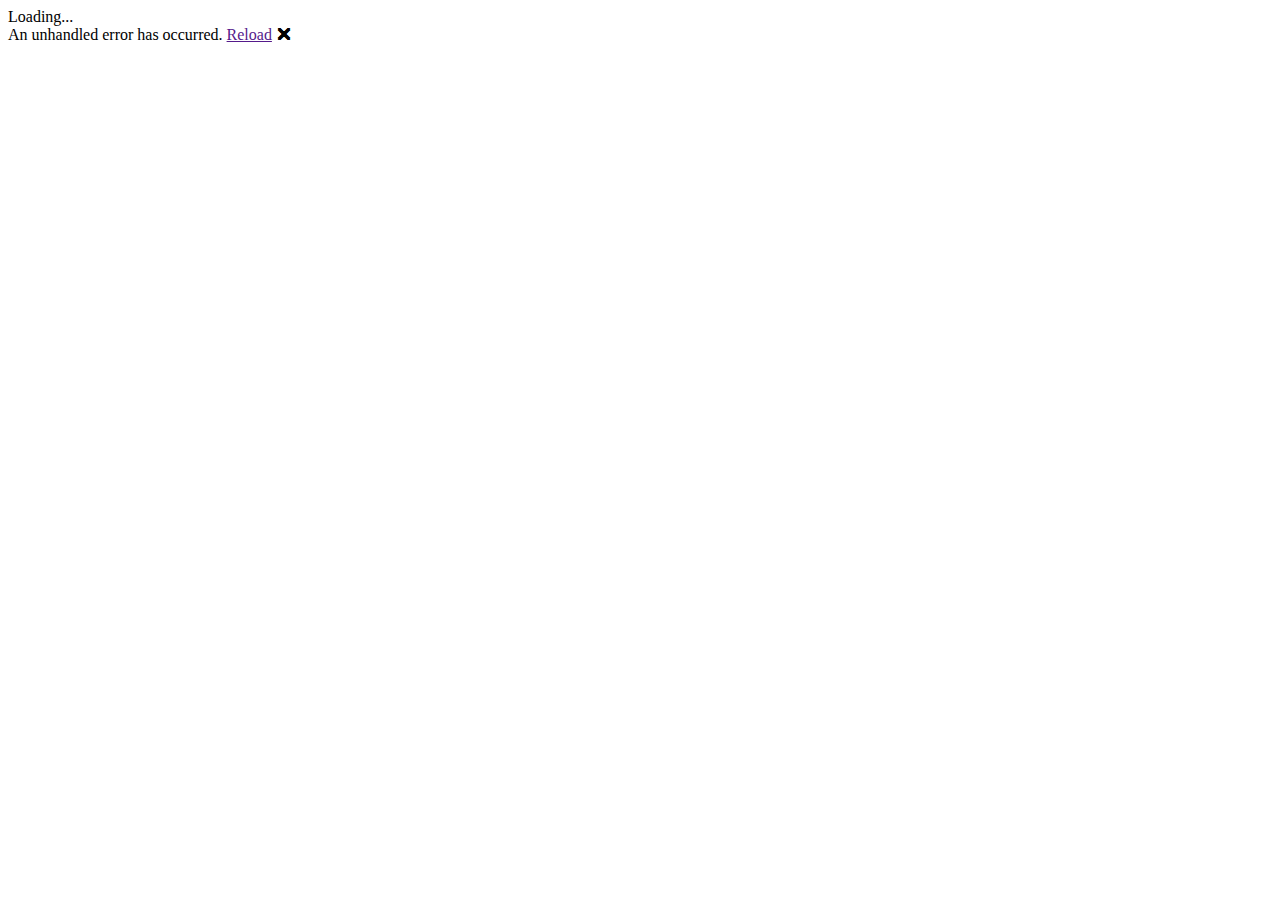
==== Client/wwwroot/index.html @ 08e0e96e "Initial commit" ====
<!DOCTYPE html>
<html>

<head>
    <meta charset="utf-8" />
    <meta name="viewport" content="width=device-width, initial-scale=1.0, maximum-scale=1.0, user-scalable=no" />
    <title>BlazorApp1</title>
    <base href="/" />
    <link href="https://fonts.googleapis.com/css?family=Roboto:300,400,500,700&display=swap" rel="stylesheet" />
    <link href="_content/MudBlazor/MudBlazor.min.css" rel="stylesheet" />
    <link href="css/app.css" rel="stylesheet" />
</head>

<body>
    <div id="app">Loading...</div>

    <div id="blazor-error-ui">
        An unhandled error has occurred.
        <a href="" class="reload">Reload</a>
        <a class="dismiss">🗙</a>
    </div>
    
    <script src="js/app.js"></script>
    <script src="_content/Microsoft.AspNetCore.Components.WebAssembly.Authentication/AuthenticationService.js"></script> 
    <script src="_framework/blazor.webassembly.js"></script>
    <script src="_content/MudBlazor/MudBlazor.min.js"></script>
</body>

</html>
---- Client/wwwroot/css/app.css ----
﻿#blazor-error-ui {
    background: lightyellow;
    bottom: 0;
    box-shadow: 0 -1px 2px rgba(0, 0, 0, 0.2);
    display: none;
    left: 0;
    padding: 0.6rem 1.25rem 0.7rem 1.25rem;
    position: fixed;
    width: 100%;
    z-index: 1000;
}

    #blazor-error-ui .dismiss {
        cursor: pointer;
        position: absolute;
        right: 0.75rem;
        top: 0.5rem;
    }

.blazor-error-boundary {
    background: url([data-uri]) no-repeat 1rem/1.8rem, #b32121;
    padding: 1rem 1rem 1rem 3.7rem;
    color: white;
}

    .blazor-error-boundary::after {
        content: "An error has occurred."
    }
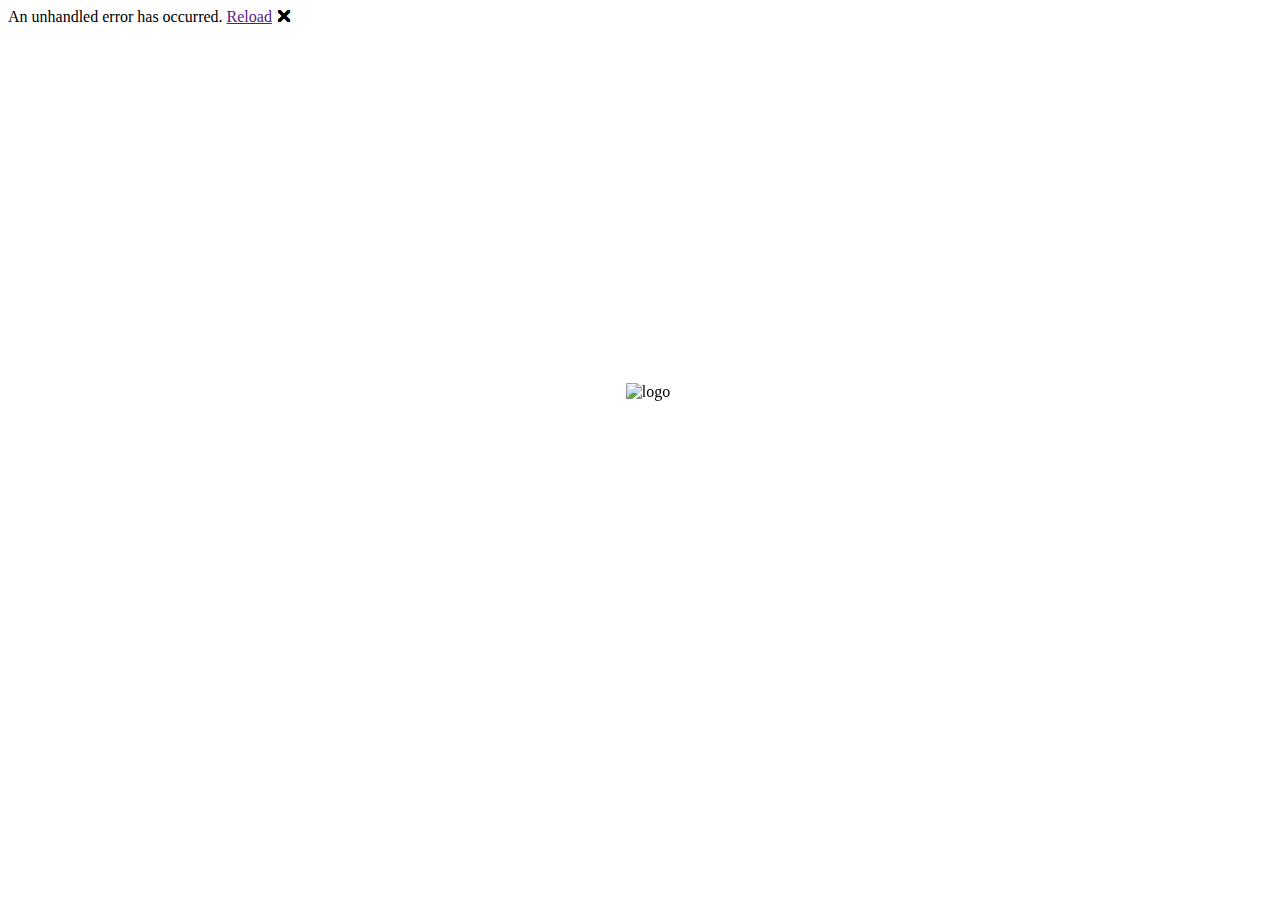
==== commit b364454d: "Add splash screen" ====
--- a/Client/wwwroot/index.html
+++ b/Client/wwwroot/index.html
@@ -9,10 +9,17 @@
     <link href="https://fonts.googleapis.com/css?family=Roboto:300,400,500,700&display=swap" rel="stylesheet" />
     <link href="_content/MudBlazor/MudBlazor.min.css" rel="stylesheet" />
     <link href="css/app.css" rel="stylesheet" />
+    <link href="BlazorApp1.Client.styles.css" rel="stylesheet" />
 </head>
 
 <body>
-    <div id="app">Loading...</div>
+    <div id="app">
+        <div id="splashscreen" style="height:100%; width:100%; margin:0; position:fixed;">
+            <div style="display: flex; justify-content: center; align-items:center; height:100%; width:100%;">
+                <img src="logo.svg" title="logo" style="height: 150px; max-width: 650px; margin-left: 20px; margin-right: 20px;" />
+            </div>
+        </div>
+    </div>
 
     <div id="blazor-error-ui">
         An unhandled error has occurred.
--- a/Client/wwwroot/css/app.css
+++ b/Client/wwwroot/css/app.css
@@ -1,4 +1,8 @@
-﻿#blazor-error-ui {
+﻿html, body {
+    font-family: Roboto, sans-serif;
+}
+
+#blazor-error-ui {
     background: lightyellow;
     bottom: 0;
     box-shadow: 0 -1px 2px rgba(0, 0, 0, 0.2);
